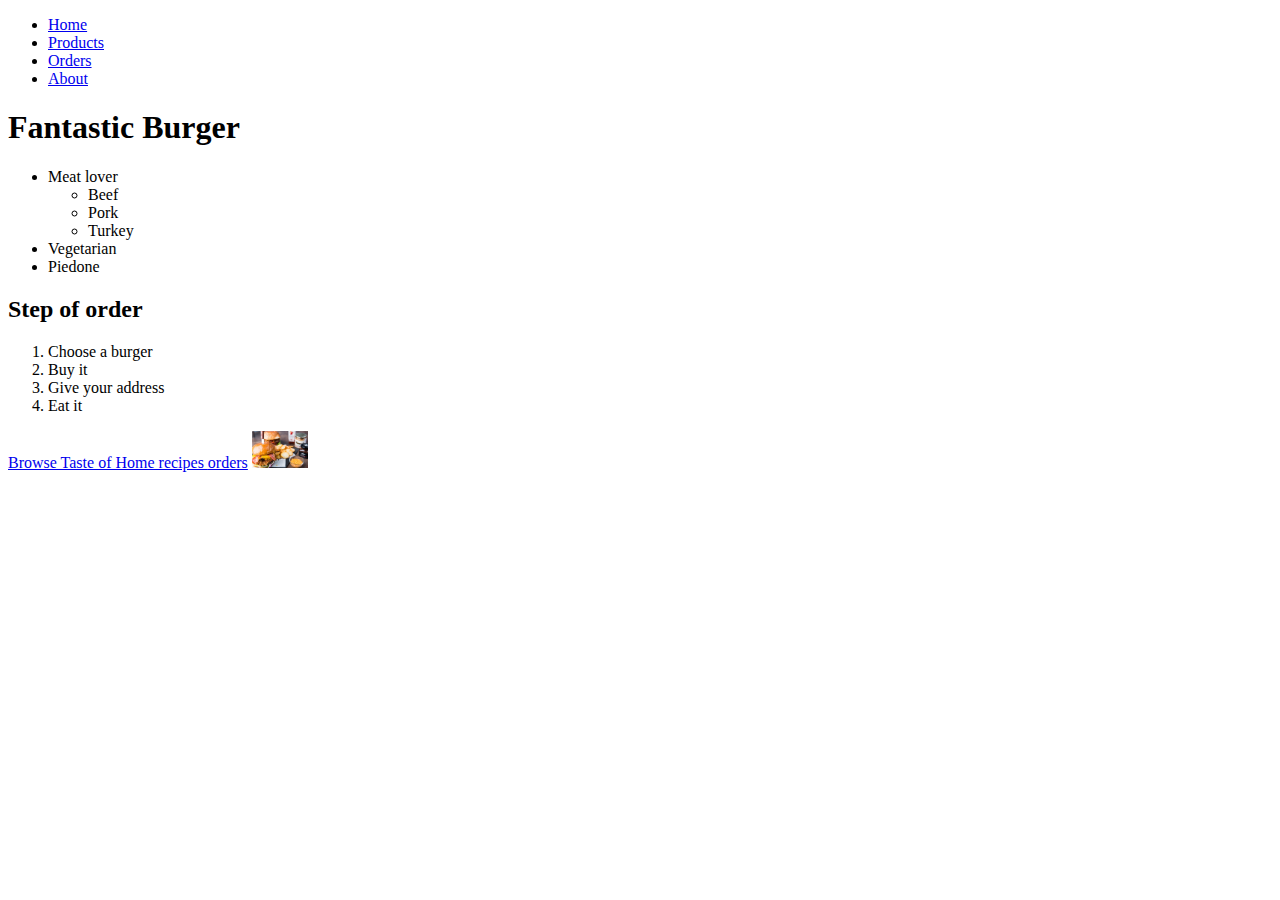
==== index.html @ f9bd8640 "Init page." ====
<!DOCTYPE html>
<html lang="en">

<head>
    <meta charset="UTF-8">
    <meta name="viewport" content="width=device-width, initial-scale=1.0">
    <title>Basic</title>
</head>

<body>
    <ul>
        <li><a href="/">Home</a></li>
        <li><a href="/pages/products.html">Products</a></li>
        <li><a href="/pages/orders.html">Orders</a></li>
        <li><a href="/about.html">About</a></li>
    </ul>
    <h1>Fantastic Burger</h1>
    <ul>
        <li>
            Meat lover
            <ul>
                <li>Beef</li>
                <li>Pork</li>
                <li>Turkey</li>
            </ul>
        </li>
        <li>Vegetarian</li>
        <li>Piedone</li>
    </ul>

    <h2>Step of order</h2>
    <ol>
        <li>Choose a burger</li>
        <li>Buy it</li>
        <li>Give your address</li>
        <li>Eat it</li>
    </ol>

    <a href="https://www.tasteofhome.com/">
        Browse Taste of Home recipes
    </a>
    <a href="/pages/orders.html">orders</a>
    <a target="blank" href="https://www.tasteofhome.com/">
        <img width="56" src="img/burger.jpg" alt="tasty burger">
    </a>

</body>

</html>
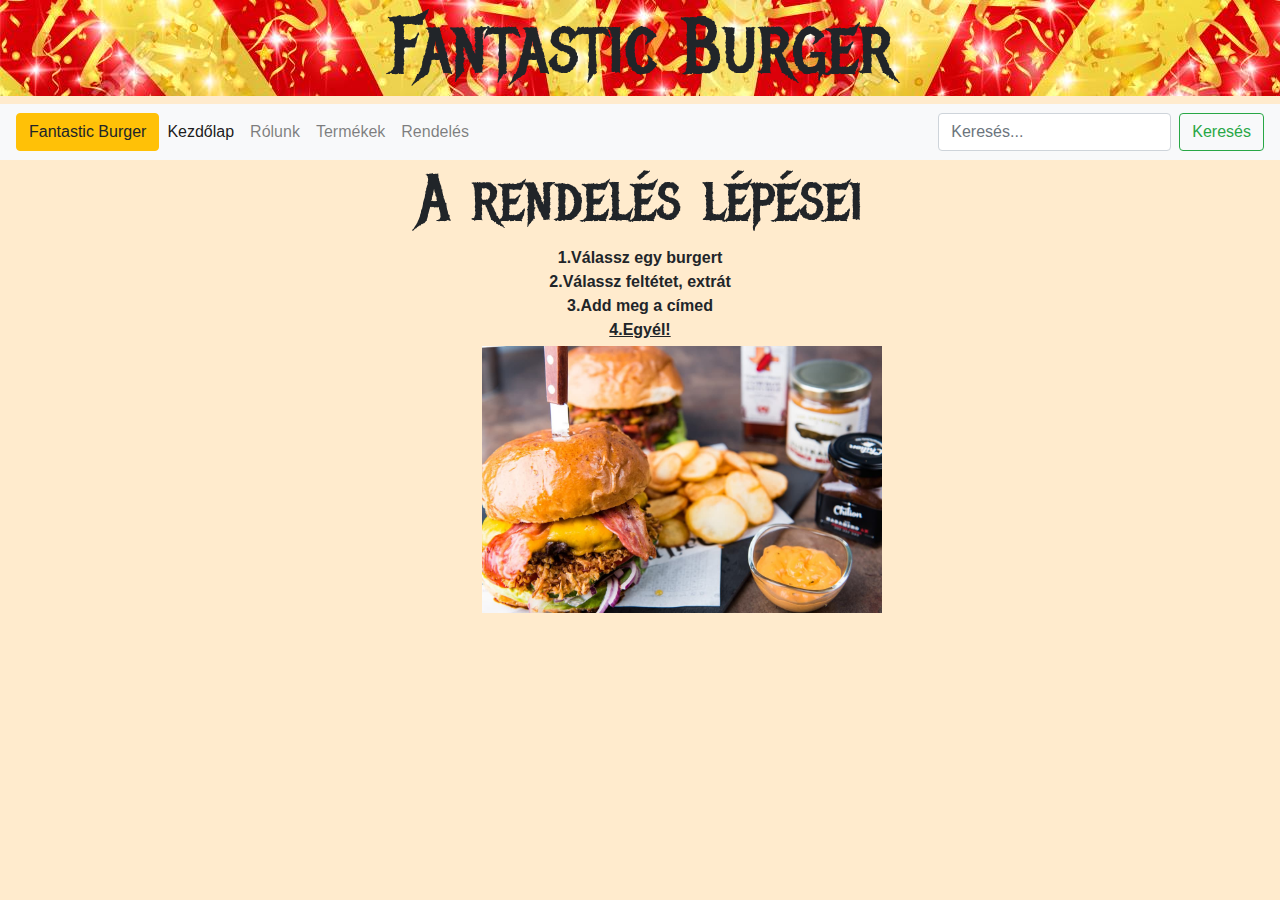
==== commit 6a9db5fe: "improves" ====
--- a/index.html
+++ b/index.html
@@ -5,43 +5,58 @@
     <meta charset="UTF-8">
     <meta name="viewport" content="width=device-width, initial-scale=1.0">
     <title>Basic</title>
+    <link rel="stylesheet" href="style.css">
+    <link rel="stylesheet" href="/bootstrap-4.5.0-dist/css/bootstrap.min.css">
+    <link href="https://fonts.googleapis.com/css2?family=Metal+Mania&display=swap" rel="stylesheet">
 </head>
 
-<body>
-    <ul>
-        <li><a href="/">Home</a></li>
-        <li><a href="/pages/products.html">Products</a></li>
-        <li><a href="/pages/orders.html">Orders</a></li>
-        <li><a href="/about.html">About</a></li>
-    </ul>
-    <h1>Fantastic Burger</h1>
-    <ul>
-        <li>
-            Meat lover
-            <ul>
-                <li>Beef</li>
-                <li>Pork</li>
-                <li>Turkey</li>
+<body style="background-color: blanchedalmond;">
+
+    <h1
+        style="text-align: center; font-size: 80px; font-family:'Metal Mania', cursive;background-image:url(/img/jbg.jpg);">
+        Fantastic Burger</h1>
+
+    <nav class="navbar navbar-expand-lg navbar-light bg-light">
+        <a class="btn btn-warning" href="/index.html">Fantastic Burger</a>
+        <button class="navbar-toggler" type="button" data-toggle="collapse" data-target="#navbarSupportedContent"
+            aria-controls="navbarSupportedContent" aria-expanded="false" aria-label="Toggle navigation">
+            <span class="navbar-toggler-icon"></span>
+        </button>
+
+        <div class="collapse navbar-collapse" id="navbarSupportedContent">
+            <ul class="navbar-nav mr-auto">
+                <li class="nav-item active">
+                    <a class="nav-link" href="/index.html">Kezdőlap <span class="sr-only">(current)</span></a>
+                </li>
+                <li class="nav-item">
+                    <a class="nav-link" href="/about.html">Rólunk</a>
+                </li>
+                <li class="nav-item">
+                    <a class="nav-link" href="/pages/products.html">Termékek</a>
+                </li>
+                <li class="nav-item">
+                    <a class="nav-link" href="/pages/orders.html">Rendelés</a>
+                </li>
+
             </ul>
-        </li>
-        <li>Vegetarian</li>
-        <li>Piedone</li>
-    </ul>
+            <form class="form-inline my-2 my-lg-0">
+                <input class="form-control mr-sm-2" type="search" placeholder="Keresés..." aria-label="Search">
+                <button class="btn btn-outline-success my-2 my-sm-0" type="submit">Keresés</button>
+            </form>
+        </div>
+    </nav>
 
-    <h2>Step of order</h2>
-    <ol>
-        <li>Choose a burger</li>
-        <li>Buy it</li>
-        <li>Give your address</li>
-        <li>Eat it</li>
-    </ol>
+    <h2 style="text-align: center; font-size: 65px; font-family:'Metal Mania', cursive;">A rendelés lépései</h2>
 
-    <a href="https://www.tasteofhome.com/">
-        Browse Taste of Home recipes
-    </a>
-    <a href="/pages/orders.html">orders</a>
-    <a target="blank" href="https://www.tasteofhome.com/">
-        <img width="56" src="img/burger.jpg" alt="tasty burger">
+    <li style="text-align: center; font-weight: bold;">  1.Válassz egy burgert</li>
+    <li style="text-align: center; font-weight: bold;">  2.Válassz feltétet, extrát</li>
+    <li style="text-align: center; font-weight: bold;">  3.Add meg a címed</li>
+<u><li style="text-align: center; font-weight: bold;">  4.Egyél!</li></u>
+
+
+    
+    <a target="blank" href="/pages/products.html">
+        <img width="400" src="img/burger.jpg" alt="tasty burger">
     </a>
 
 </body>
--- a/style.css
+++ b/style.css
@@ -0,0 +1,3 @@
+img{
+  margin-top: 4px;margin-left: 482px;
+}